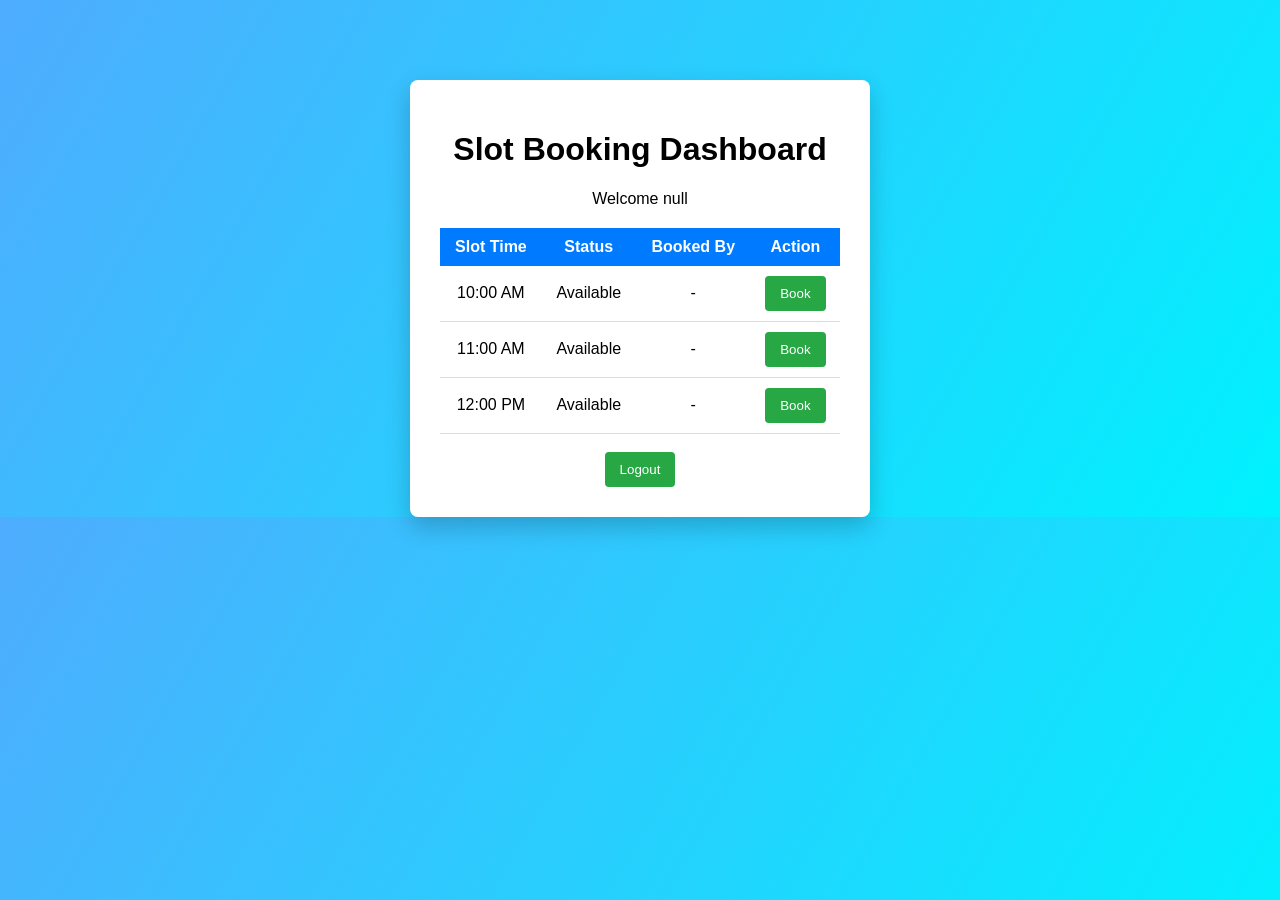
==== dashboard.html @ c17d7fdd "Add files via upload" ====
<!DOCTYPE html>
<html>
<head>
<title>Dashboard - Slot Booking</title>
<link rel="stylesheet" href="style.css">
</head>
<body>

<div class="container">

<h1>Slot Booking Dashboard</h1>
<p id="welcome"></p>

<table>
<tr>
<th>Slot Time</th>
<th>Status</th>
<th>Booked By</th>
<th>Action</th>
</tr>

<tr>
<td>10:00 AM</td>
<td id="s1">Available</td>
<td id="u1">-</td>
<td><button onclick="bookSlot('s1','u1')">Book</button></td>
</tr>

<tr>
<td>11:00 AM</td>
<td id="s2">Available</td>
<td id="u2">-</td>
<td><button onclick="bookSlot('s2','u2')">Book</button></td>
</tr>

<tr>
<td>12:00 PM</td>
<td id="s3">Available</td>
<td id="u3">-</td>
<td><button onclick="bookSlot('s3','u3')">Book</button></td>
</tr>

</table>

<br>
<button onclick="logout()">Logout</button>

</div>

<script src="script.js"></script>
</body>
</html>
---- style.css ----
body{
font-family:Arial;
background:linear-gradient(120deg,#4facfe,#00f2fe);
margin:0;
}

.container{
width:400px;
margin:auto;
margin-top:80px;
background:white;
padding:30px;
border-radius:8px;
text-align:center;
box-shadow:0 10px 25px rgba(0,0,0,0.2);
}

input{
padding:10px;
width:80%;
border:1px solid #ccc;
border-radius:4px;
}

button{
padding:10px 15px;
background:#28a745;
border:none;
color:white;
border-radius:4px;
cursor:pointer;
}

button:hover{
background:#218838;
}

table{
width:100%;
border-collapse:collapse;
margin-top:20px;
}

th{
background:#007bff;
color:white;
padding:10px;
}

td{
padding:10px;
border-bottom:1px solid #ddd;
}
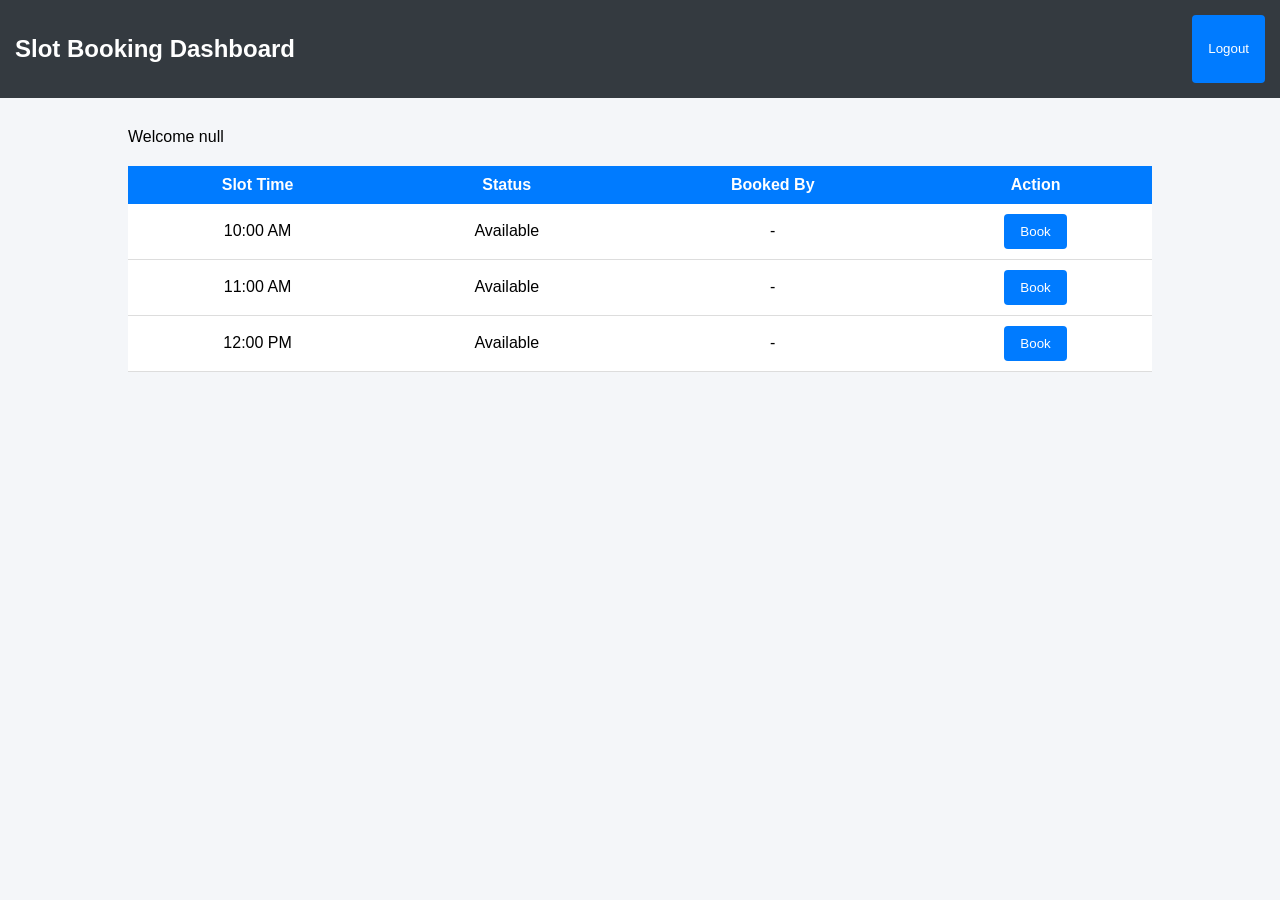
==== commit f0288082: "Add files via upload" ====
--- a/dashboard.html
+++ b/dashboard.html
@@ -1,14 +1,19 @@
 <!DOCTYPE html>
 <html>
 <head>
-<title>Dashboard - Slot Booking</title>
+<meta charset="UTF-8">
+<title>User Dashboard</title>
 <link rel="stylesheet" href="style.css">
 </head>
 <body>
 
+<div class="topbar">
+<h2>Slot Booking Dashboard</h2>
+<button onclick="logout()">Logout</button>
+</div>
+
 <div class="container">
 
-<h1>Slot Booking Dashboard</h1>
 <p id="welcome"></p>
 
 <table>
@@ -42,9 +47,6 @@
 
 </table>
 
-<br>
-<button onclick="logout()">Logout</button>
-
 </div>
 
 <script src="script.js"></script>
--- a/style.css
+++ b/style.css
@@ -1,21 +1,25 @@
 body{
 font-family:Arial;
-background:linear-gradient(120deg,#4facfe,#00f2fe);
 margin:0;
+background:#f4f6f9;
 }
 
-.container{
-width:400px;
+.card{
+width:350px;
 margin:auto;
-margin-top:80px;
+margin-top:120px;
 background:white;
 padding:30px;
 border-radius:8px;
+box-shadow:0 10px 25px rgba(0,0,0,0.2);
 text-align:center;
-box-shadow:0 10px 25px rgba(0,0,0,0.2);
 }
 
-input{
+.subtitle{
+color:#666;
+}
+
+input,select{
 padding:10px;
 width:80%;
 border:1px solid #ccc;
@@ -23,8 +27,8 @@
 }
 
 button{
-padding:10px 15px;
-background:#28a745;
+padding:10px 16px;
+background:#007bff;
 border:none;
 color:white;
 border-radius:4px;
@@ -32,13 +36,28 @@
 }
 
 button:hover{
-background:#218838;
+background:#0056b3;
+}
+
+.topbar{
+background:#343a40;
+color:white;
+padding:15px;
+display:flex;
+justify-content:space-between;
+}
+
+.container{
+width:80%;
+margin:auto;
+margin-top:30px;
 }
 
 table{
 width:100%;
 border-collapse:collapse;
 margin-top:20px;
+background:white;
 }
 
 th{
@@ -50,4 +69,5 @@
 td{
 padding:10px;
 border-bottom:1px solid #ddd;
+text-align:center;
 }
